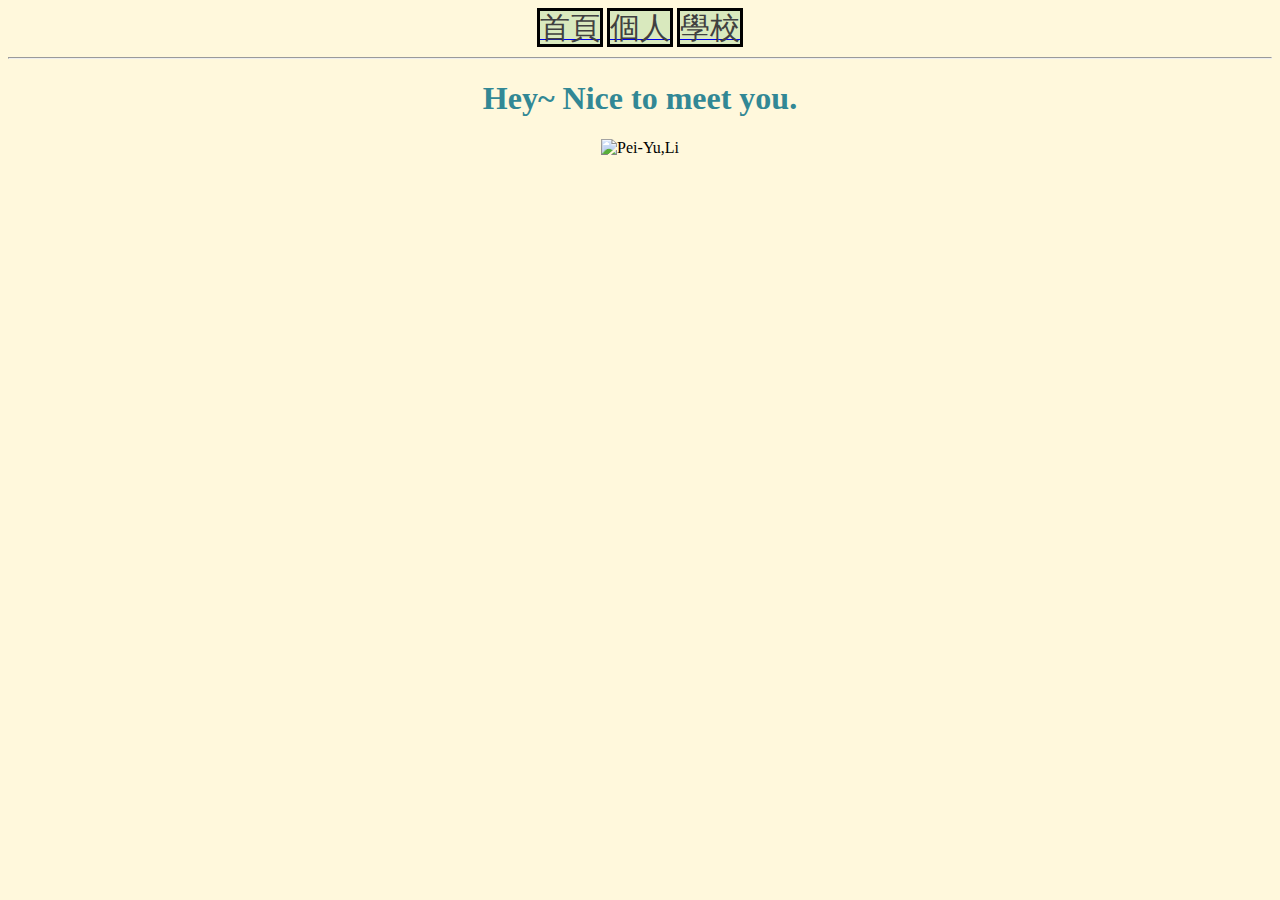
==== person.html @ d4b14078 "Add files via upload" ====
<!DOCTYPE html>
<html>
  <head>
    <meta charset="UTF-8">
    <title>Welcome my website</title>
    <link rel="stylesheet" href="./style.css">
  </head>
  <body>
    <a href="index.html"><div class="btn">首頁</div></a>
    <a href="person.html"><div class="btn">個人</div></a>
    <a href="https://www.ncyu.edu.tw/newsite/index.aspx"><div class="btn">學校</div></a>
    <hr>
    <h1>Hey~ Nice to meet you.</h1>
    <img src="./img/peiyu.jpg" alt="Pei-Yu,Li" width="300" height="300">
  </body>
</html>
---- style.css ----
body{
	text-align: center;
        background-color: cornsilk; 
}
.btn{
	border: solid 3px black;
	width: 100px;
	height: 100px;
	display: inline;
	font-size: 30px;
	color: #404040;
	background-color: #D9E9BE;
}
h1{
	color:#328895;
}
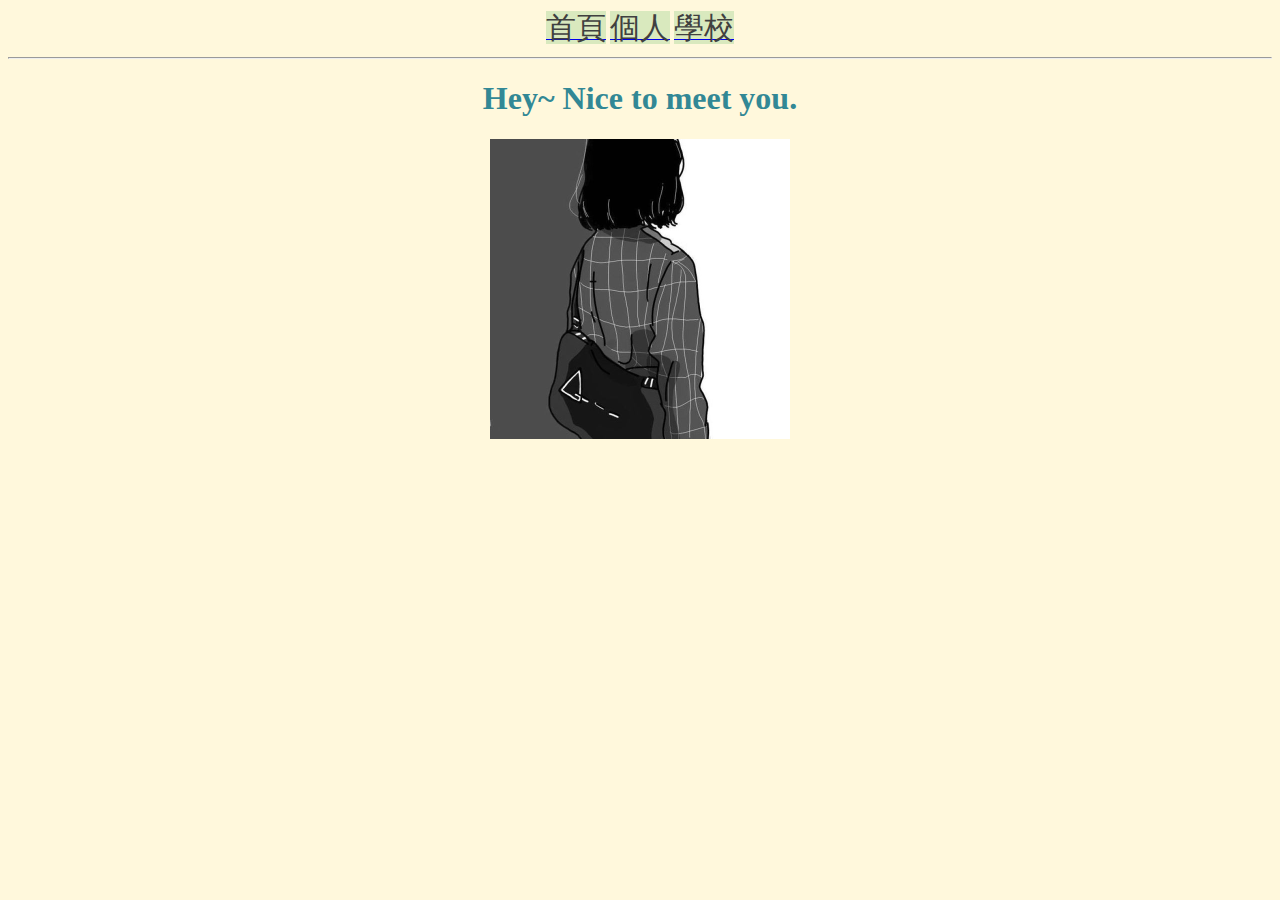
==== commit 0e94e56c: "Update person.html" ====
--- a/person.html
+++ b/person.html
@@ -8,9 +8,9 @@
   <body>
     <a href="index.html"><div class="btn">首頁</div></a>
     <a href="person.html"><div class="btn">個人</div></a>
-    <a href="https://www.ncyu.edu.tw/newsite/index.aspx"><div class="btn">學校</div></a>
+    <a href="https://www.ncyu.edu.tw/newsite/index.aspx" target="_blank"><div class="btn">學校</div></a>
     <hr>
     <h1>Hey~ Nice to meet you.</h1>
     <img src="./img/peiyu.jpg" alt="Pei-Yu,Li" width="300" height="300">
   </body>
-</html>+</html>
--- a/style.css
+++ b/style.css
@@ -3,7 +3,6 @@
         background-color: cornsilk; 
 }
 .btn{
-	border: solid 3px black;
 	width: 100px;
 	height: 100px;
 	display: inline;
@@ -13,4 +12,4 @@
 }
 h1{
 	color:#328895;
-} +} 
